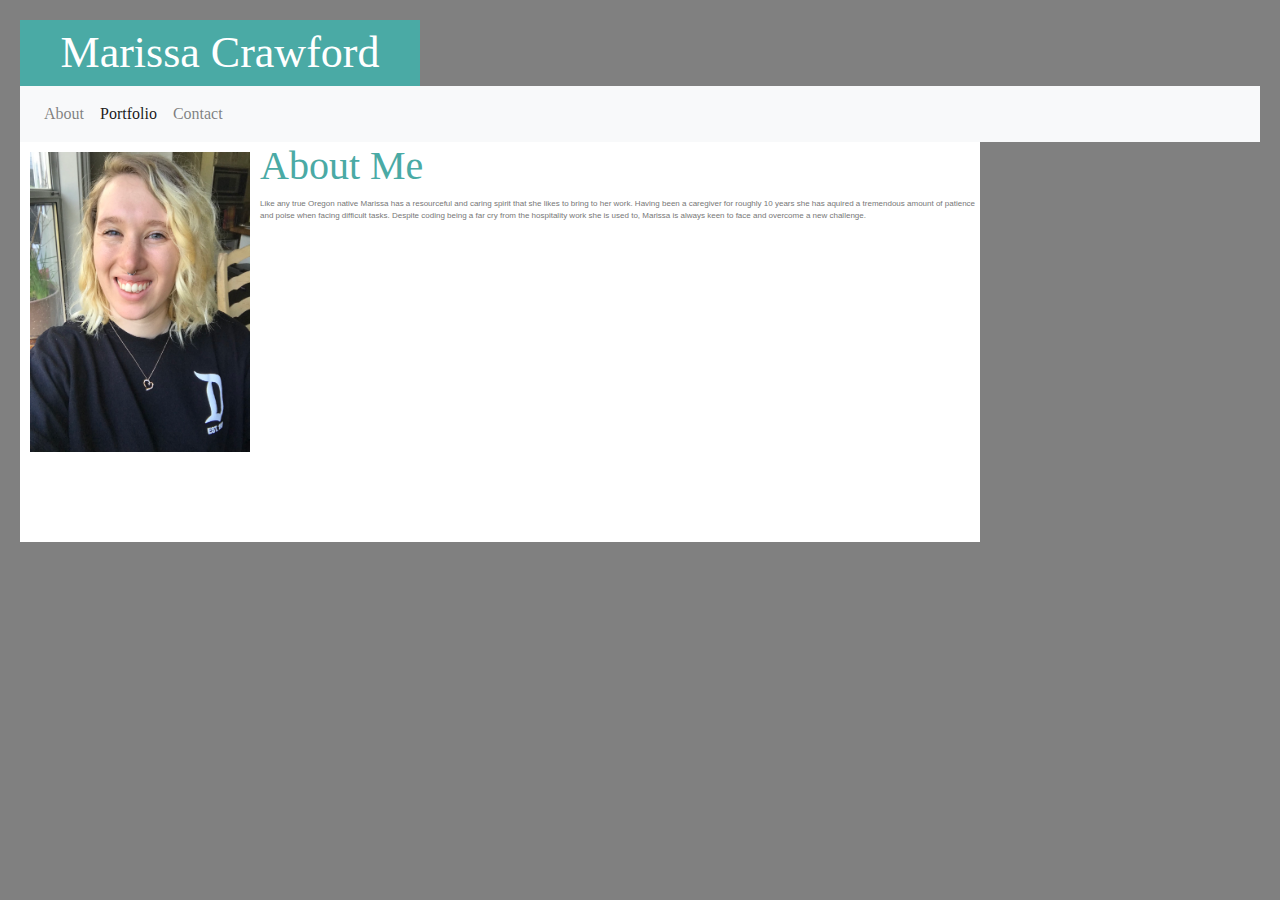
==== index.html @ 57cd4201 "Updated Portfolio, first updates: new updates, new navigation page" ====
<!DOCTYPE html>
<html lang="en">
<head>
    <meta charset="UTF-8">
    <meta name="viewport" content="width=device-width, initial-scale=1.0">
    <meta http-equiv="X-UA-Compatible" content="ie=edge">
    <title>Marissa Crawford About Me</title>
    <link rel="stylesheet" href="https://stackpath.bootstrapcdn.com/bootstrap/4.3.1/css/bootstrap.min.css" integrity="sha384-ggOyR0iXCbMQv3Xipma34MD+dH/1fQ784/j6cY/iJTQUOhcWr7x9JvoRxT2MZw1T" crossorigin="anonymous">
<script src="https://stackpath.bootstrapcdn.com/bootstrap/4.3.1/js/bootstrap.min.js" integrity="sha384-JjSmVgyd0p3pXB1rRibZUAYoIIy6OrQ6VrjIEaFf/nJGzIxFDsf4x0xIM+B07jRM" crossorigin="anonymous"></script>
<link rel="stylesheet" href="assets/css/style.css">
</head>

<header> Marissa Crawford</header>

<nav class="navbar navbar-expand-lg navbar-light bg-light">
        <button class="navbar-toggler" type="button" data-toggle="collapse" data-target="#navbarSupportedContent" aria-controls="navbarSupportedContent" aria-expanded="false" aria-label="Toggle navigation">
          <span class="navbar-toggler-icon"></span>
        </button>
      
        <div div="collapse navbar-collapse" id="navbarSupportedContent">
          <ul class="navbar-nav mr-auto">
            <li>
              <a class="nav-link" href="index.html">About <span class="sr-only">(current)</span></a>
            </li>
            <li class="nav-item active">
              <a class="nav-link" href="index3.html">Portfolio <span class="sr-only">(current)</span></a>
            </li>
            <li class="nav-item">
              <a class="nav-link" href="index2.html">Contact</a>
            </li>
          </ul>
        </div>
      </nav>

<title>Marissa Crawford</title>

<body>

        <div class="media">
                <img src="assets/images/about-me-photo.jpeg" height=319.52px width=240px alt="portfolio">    
                <div class="media-body">
                  <h1 class="mt-0">About Me</h1>
                  <p>Like any true Oregon native Marissa has a resourceful and caring spirit that she likes to bring to her work.
                      Having been a caregiver for roughly 10 years she has aquired a tremendous amount of patience and poise when facing difficult tasks. Despite coding being a far cry from the hospitality work she is used to, Marissa is always keen to face and overcome a new challenge.
                  </p>
                </div>
              </div>

</body>

</html>
---- assets/css/style.css ----
/*index*/


header {
    float: top left;
    text-align: center;
    font-family: 'Georgia', Times, 'Times New Roman', serif;
    font-size: 275%;
    color: white;
    background-color:#4aaaa5;
    width: 400px;

}

.media {
  float: center;
  font-family: Georgia, 'Times New Roman', Times, serif;
  font-size: 200%;
  color: #4aaaa5;
  background-color: white;
  width: 960px;
  height: 400px;
}

#id  {
    float: center;
    font-family: Georgia, 'Times New Roman', Times, serif;
    font-size: 200%;
    color: #4aaaa5;
    background-color: white;
    width: 960px;
    height: 100px;
}

img {
   float: left;
   padding: 10px
}

p {
    font-family:'Arial', 'Helvetica Neue', Helvetica, sans-serif;
    font-size: 25%;
    color: #777777;
}

body {
    background-color: grey;

}

/*Contact*/

input[type=text] {
  width: 100%; 
  padding: 12px; 
  border: 1px solid #ccc; 
  border-radius: 4px; 
  box-sizing: border-box; 
  margin-top: 6px; 
  margin-bottom: 16px; 
}

input[type=submit] {
  background-color: #4aaaa5;
  color: white;
  padding: 12px 20px;
  border: none;
  border-radius: 4px;
  cursor: pointer;
}

input[type=submit]:hover {
  background-color: #4aaaa5;
}

.container {
  height: 750px;
  border-radius: 5px;
  background-color: white;
  padding: 20px;
}

/*Portfolio*/



body {
  background-color: grey;
  padding: 20px;
  font-family: 'Georgia', Times, 'Times New Roman', serif;
}

.main {
  max-width: 1000px;
  margin: auto;
}

h1 {
  font-size: 25x;
}

h3 {
  font-family: 'Georgia', Times, 'Times New Roman', serif;
  font-size: 15px;
  color: white;
  background-color: #4aaaa5;
  text-align: center;

}

.row {
  margin: 8px -16px;
}

.row,
.row > .column {
  padding: 8px;
}

.column {
  float: left;
  width: 25%;
}

.row:after {
  display: table;
  clear: both;
}

.content {
  background-color: white;
  padding: 10px;
}
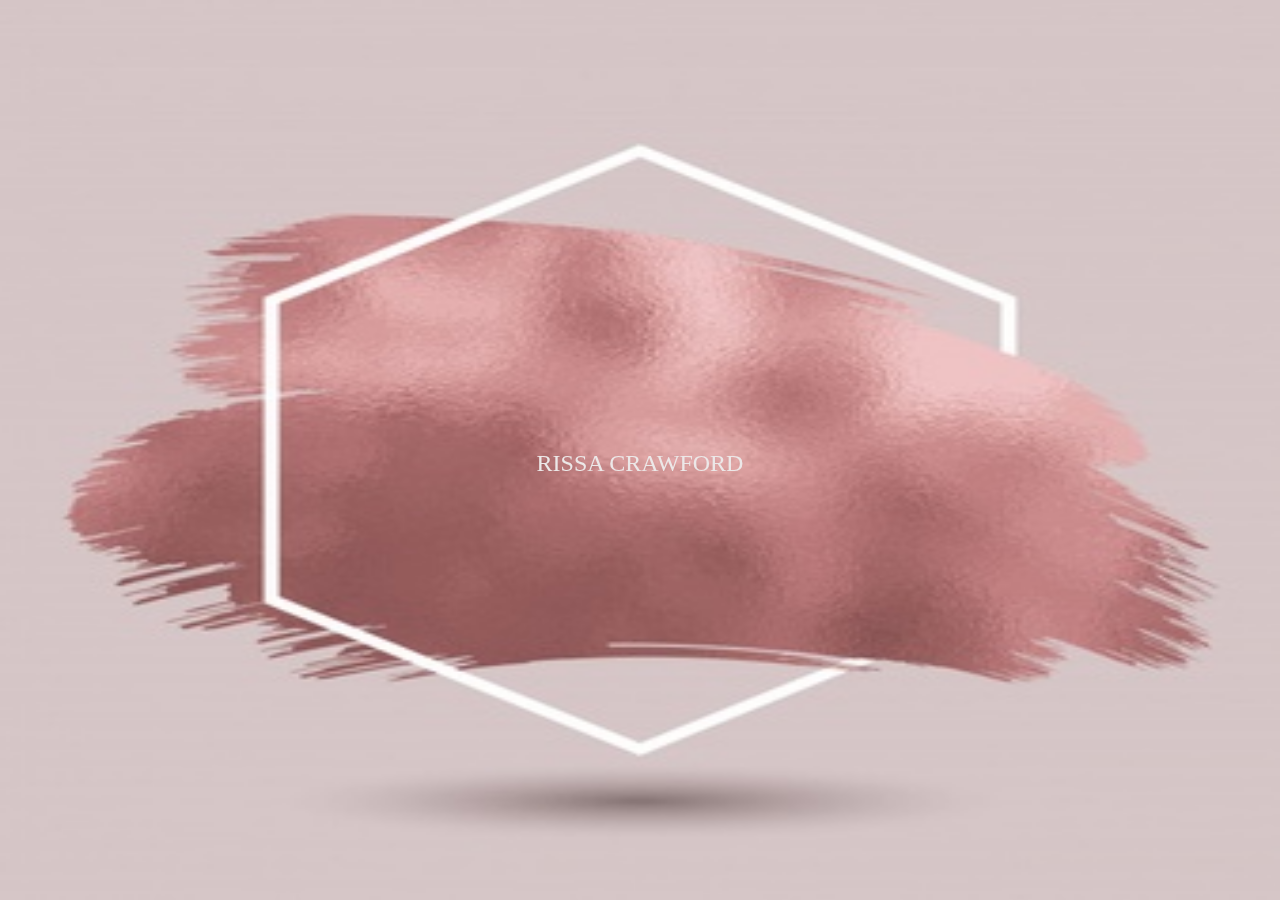
==== commit dc144d39: "Add files via upload" ====
--- a/index.html
+++ b/index.html
@@ -4,48 +4,13 @@
     <meta charset="UTF-8">
     <meta name="viewport" content="width=device-width, initial-scale=1.0">
     <meta http-equiv="X-UA-Compatible" content="ie=edge">
-    <title>Marissa Crawford About Me</title>
-    <link rel="stylesheet" href="https://stackpath.bootstrapcdn.com/bootstrap/4.3.1/css/bootstrap.min.css" integrity="sha384-ggOyR0iXCbMQv3Xipma34MD+dH/1fQ784/j6cY/iJTQUOhcWr7x9JvoRxT2MZw1T" crossorigin="anonymous">
-<script src="https://stackpath.bootstrapcdn.com/bootstrap/4.3.1/js/bootstrap.min.js" integrity="sha384-JjSmVgyd0p3pXB1rRibZUAYoIIy6OrQ6VrjIEaFf/nJGzIxFDsf4x0xIM+B07jRM" crossorigin="anonymous"></script>
-<link rel="stylesheet" href="assets/css/style.css">
+    <title>Rissa Crawford</title>
+    <link rel="stylesheet" href="index.css">
 </head>
-
-<header> Marissa Crawford</header>
-
-<nav class="navbar navbar-expand-lg navbar-light bg-light">
-        <button class="navbar-toggler" type="button" data-toggle="collapse" data-target="#navbarSupportedContent" aria-controls="navbarSupportedContent" aria-expanded="false" aria-label="Toggle navigation">
-          <span class="navbar-toggler-icon"></span>
-        </button>
-      
-        <div div="collapse navbar-collapse" id="navbarSupportedContent">
-          <ul class="navbar-nav mr-auto">
-            <li>
-              <a class="nav-link" href="index.html">About <span class="sr-only">(current)</span></a>
-            </li>
-            <li class="nav-item active">
-              <a class="nav-link" href="index3.html">Portfolio <span class="sr-only">(current)</span></a>
-            </li>
-            <li class="nav-item">
-              <a class="nav-link" href="index2.html">Contact</a>
-            </li>
-          </ul>
-        </div>
-      </nav>
-
-<title>Marissa Crawford</title>
-
-<body>
-
-        <div class="media">
-                <img src="assets/images/about-me-photo.jpeg" height=319.52px width=240px alt="portfolio">    
-                <div class="media-body">
-                  <h1 class="mt-0">About Me</h1>
-                  <p>Like any true Oregon native Marissa has a resourceful and caring spirit that she likes to bring to her work.
-                      Having been a caregiver for roughly 10 years she has aquired a tremendous amount of patience and poise when facing difficult tasks. Despite coding being a far cry from the hospitality work she is used to, Marissa is always keen to face and overcome a new challenge.
-                  </p>
-                </div>
-              </div>
-
+<body background="abstract-background-with-metallic-rose-gold-texture_1048-7968.jpg">
+    
+    <div id = "name">
+    <a href="index2.html">RISSA CRAWFORD</a>    
+    </div>
 </body>
-
 </html>--- a/index.css
+++ b/index.css
@@ -0,0 +1,107 @@
+body {
+    background-image: url("abstract-background-with-metallic-rose-gold-texture_1048-7968.jpg");
+    background-repeat: no-repeat;
+    background-attachment: fixed;
+    background-size: 100% 100%;
+   
+}
+
+/* INTRO PAGE */
+
+#name {
+    position: fixed;
+    color: rgb(236, 232, 232);
+    left: 0;
+    top: 50%;
+    width: 100%;
+    text-align: center;
+    font-size: 24px;
+    font-family: "Optima";
+}
+
+a {
+    text-decoration: none;
+    color: rgb(236, 232, 232);
+
+}
+
+/* NAVIGATION PAGE */
+
+
+
+/* BIO PAGE */
+
+.media {
+    margin: 200px;
+    border: 10px;
+    border-radius: 50%;
+    text-align: left;
+    color: rgb(236, 232, 232);
+
+}
+
+img {
+    border-radius: 50%;
+}
+
+.pure-menu-link {
+    text-decoration: none; 
+    color: rgb(236, 232, 232);
+}
+
+h5 {
+    text-align:;
+}
+
+/* PORTFOLIO */
+
+.main {
+    max-width: 1000px;
+    margin: auto;
+  }
+  
+  h1 {
+    font-size: 25x;
+  }
+  
+  h3 {
+    font-family: 'Optima';
+    font-size: 15px;
+    color: white;
+    background-color: rgb(231, 192, 199);
+    text-align: center;
+  
+  }
+  
+  .row {
+    margin: 8px -16px;
+  }
+  
+  .row,
+  .row > .column {
+    padding: 8px;
+  }
+  
+  .column {
+    float: left;
+    width: 25%;
+  }
+  
+  .row:after {
+    display: table;
+    clear: both;
+  }
+  
+  .content {
+    background-color: white;
+    padding: 10px;
+  }
+  
+  
+  
+
+/* CONTACT */
+
+form {
+    float: center;
+}